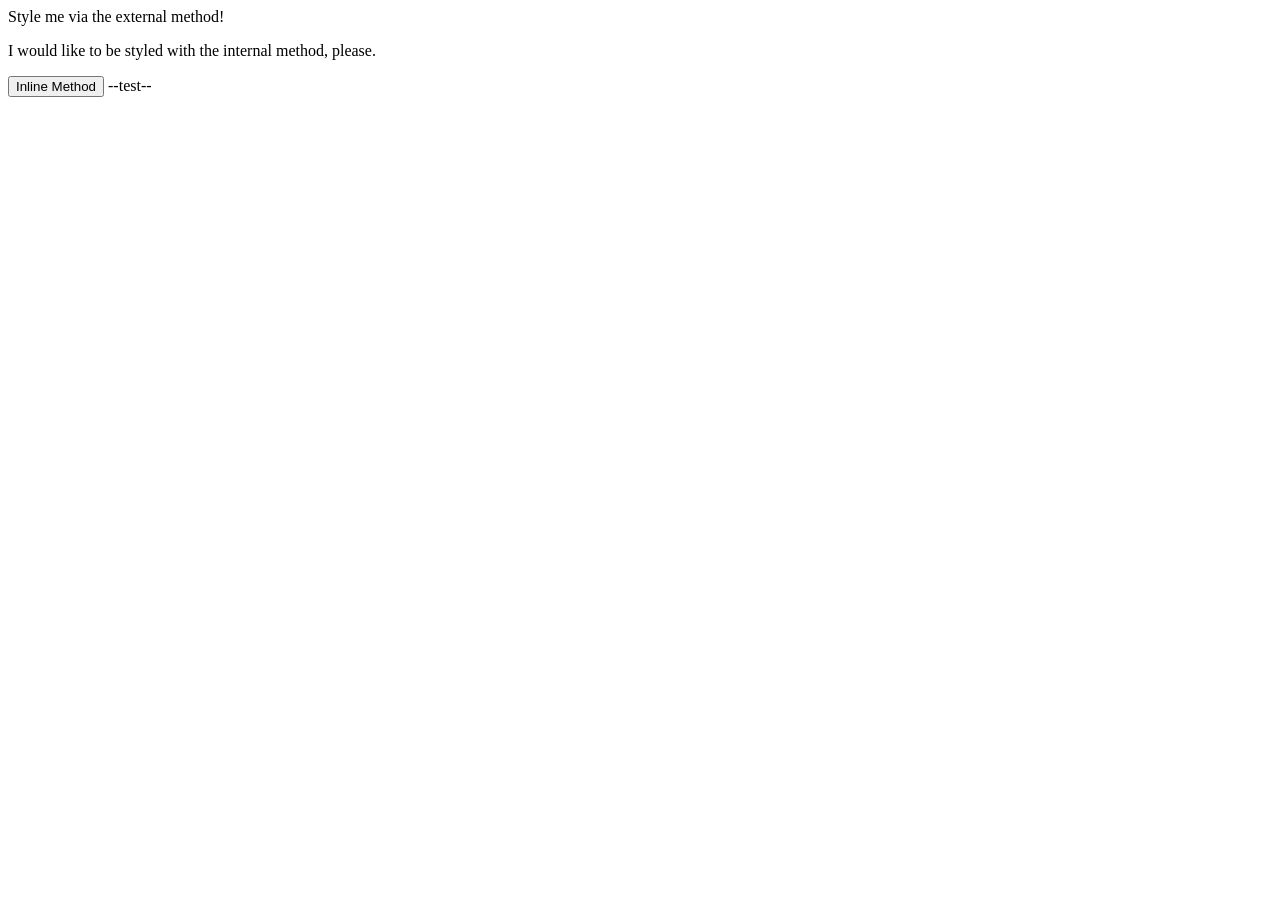
==== foundations/intro-to-css/01-css-methods/index.html @ 252687fd "Test" ====
<!DOCTYPE html>
<html lang="en">
  <head>
    <link rel="stylesheet" href="style.css">
    <meta charset="UTF-8">
    <meta http-equiv="X-UA-Compatible" content="IE=edge">
    <meta name="viewport" content="width=device-width, initial-scale=1.0">
    <title>Methods for Adding CSS</title>
  </head>
  <body>
    <div>Style me via the external method!</div>
    <p>I would like to be styled with the internal method, please.</p>
    <button>Inline Method</button>
  </body>
</html>
--test--
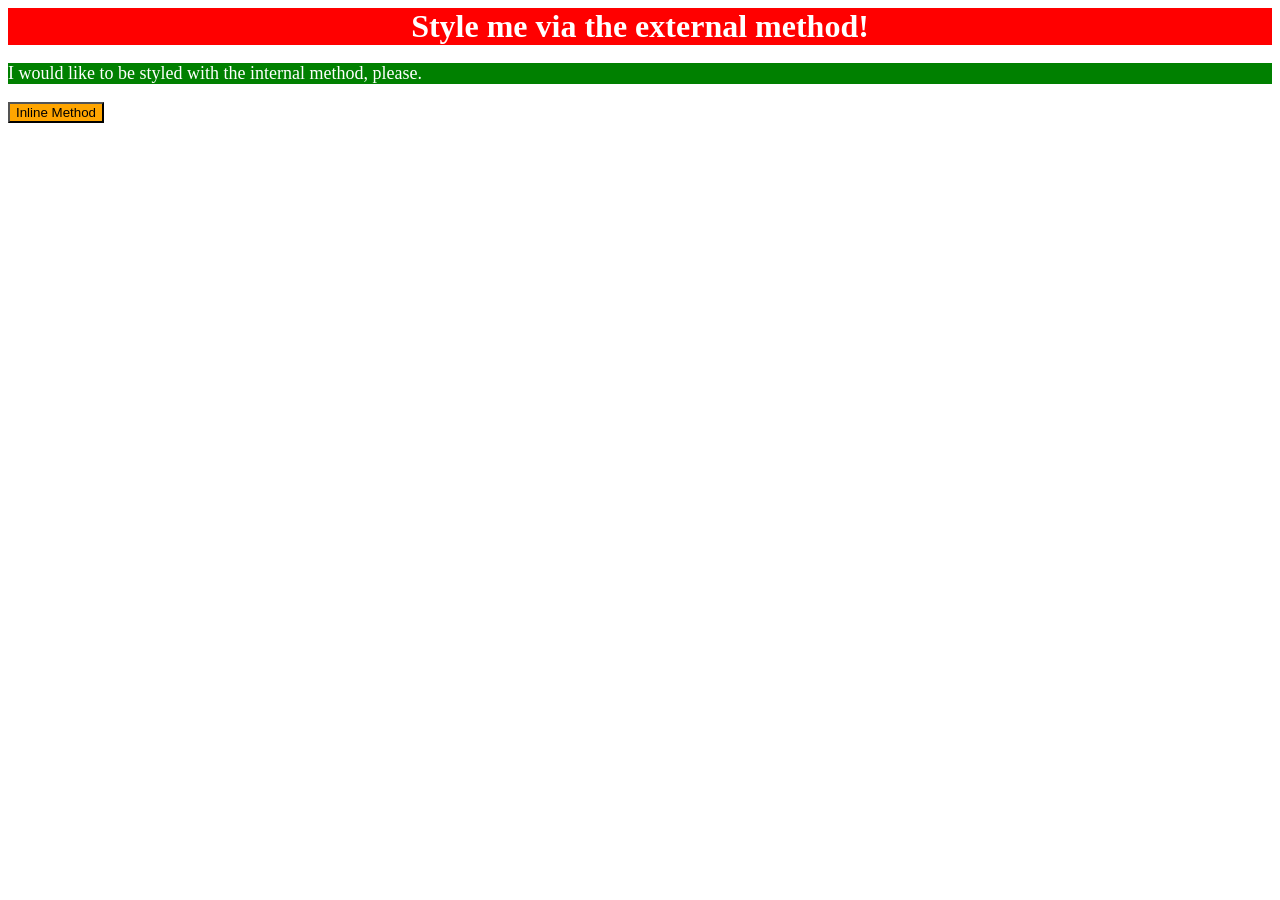
==== commit 320bb201: "Finished exercise" ====
--- a/foundations/intro-to-css/01-css-methods/index.html
+++ b/foundations/intro-to-css/01-css-methods/index.html
@@ -1,6 +1,15 @@
 <!DOCTYPE html>
 <html lang="en">
   <head>
+    <style>
+      p {
+
+        color: white;
+        background-color: green;
+        font-size: 18px;
+
+      }
+    </style>
     <link rel="stylesheet" href="style.css">
     <meta charset="UTF-8">
     <meta http-equiv="X-UA-Compatible" content="IE=edge">
@@ -10,7 +19,12 @@
   <body>
     <div>Style me via the external method!</div>
     <p>I would like to be styled with the internal method, please.</p>
-    <button>Inline Method</button>
+
+    <button style=
+    "background-color: orange;
+    color: black;""
+    font-size: 18px;>
+    Inline Method
+    </button>
   </body>
 </html>
---test--
--- a/foundations/intro-to-css/01-css-methods/style.css
+++ b/foundations/intro-to-css/01-css-methods/style.css
@@ -0,0 +1,9 @@
+div {
+
+color: white;
+font-size: 32px;
+text-align: center;
+font-weight: bold;
+background-color: red;
+
+}
